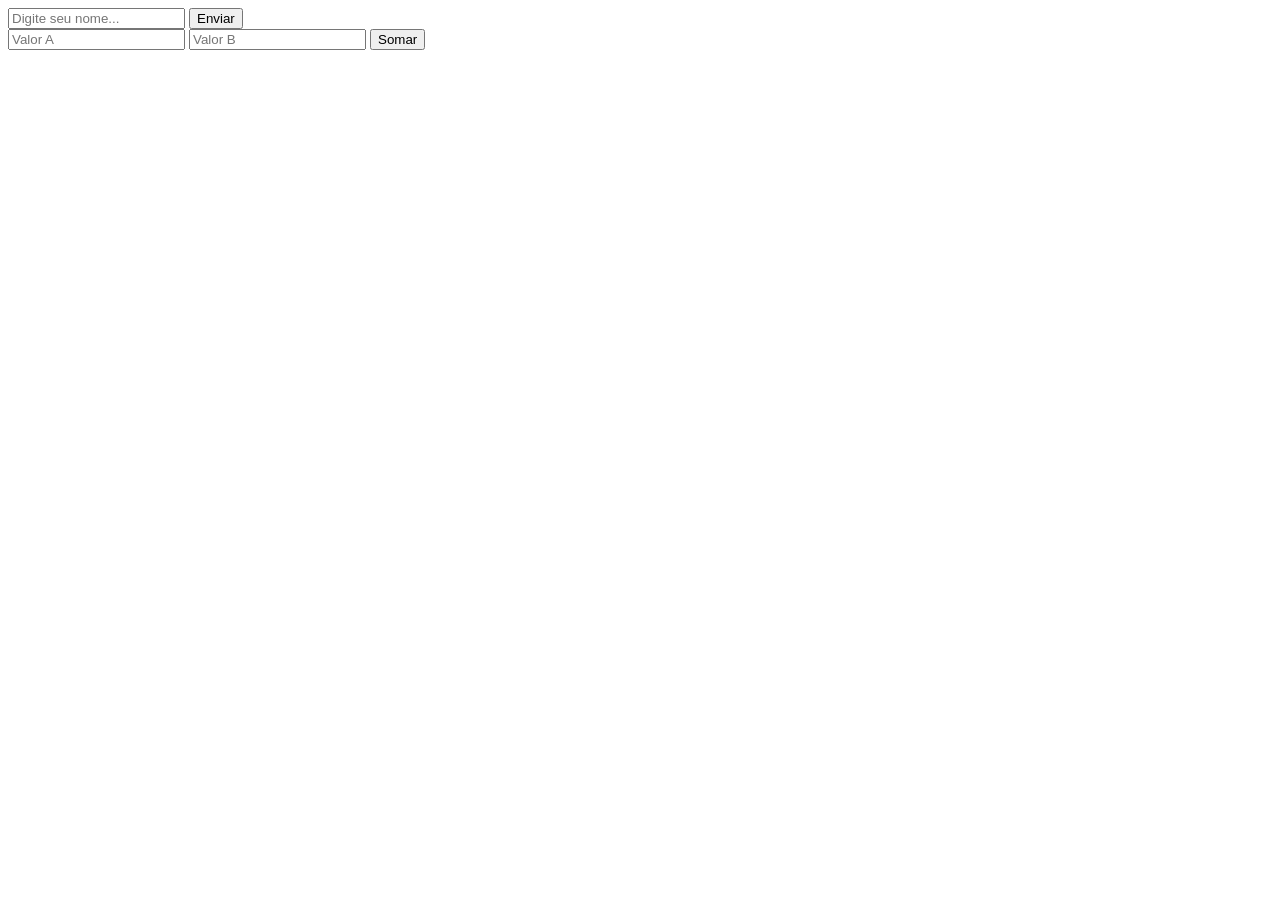
==== Aula 07/index.html @ a9062699 "Aula 07 - Apenas a soma" ====
<!DOCTYPE html>
<html lang="en">
<head>
    <meta charset="UTF-8">
    <meta name="viewport" content="width=device-width, initial-scale=1.0">
    <title>Aula 07</title>
</head>
<body>
    <input type="text" placeholder="Digite seu nome..." id="nome">
    <script src="script.js"></script>
    <button onclick="exibirNome()">Enviar</button>
    <div>
        <input type="text" id="valorA" placeholder="Valor A">
        <input type="text" id="valorB" placeholder="Valor B">
        <button onclick="somar()">Somar</button>
    </div>
</body>
</html>
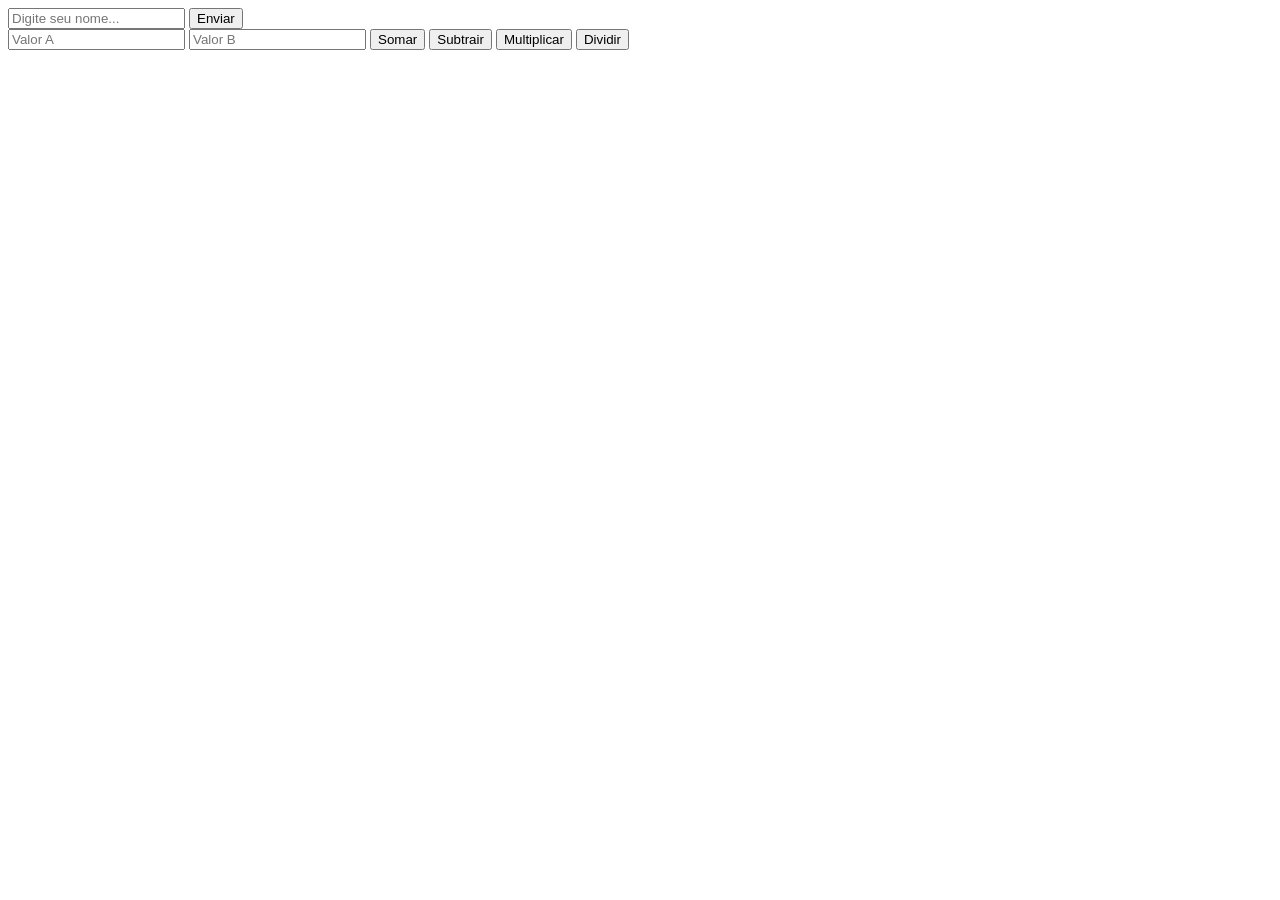
==== commit 96c20f9c: "Resolução da atividade - As quatro operações básicas da matemática" ====
--- a/Aula 07/index.html
+++ b/Aula 07/index.html
@@ -13,6 +13,9 @@
         <input type="text" id="valorA" placeholder="Valor A">
         <input type="text" id="valorB" placeholder="Valor B">
         <button onclick="somar()">Somar</button>
+        <button onclick="subtrair()">Subtrair</button>
+        <button onclick="multiplicar()">Multiplicar</button>
+        <button onclick="dividir()">Dividir</button>
     </div>
 </body>
 </html>
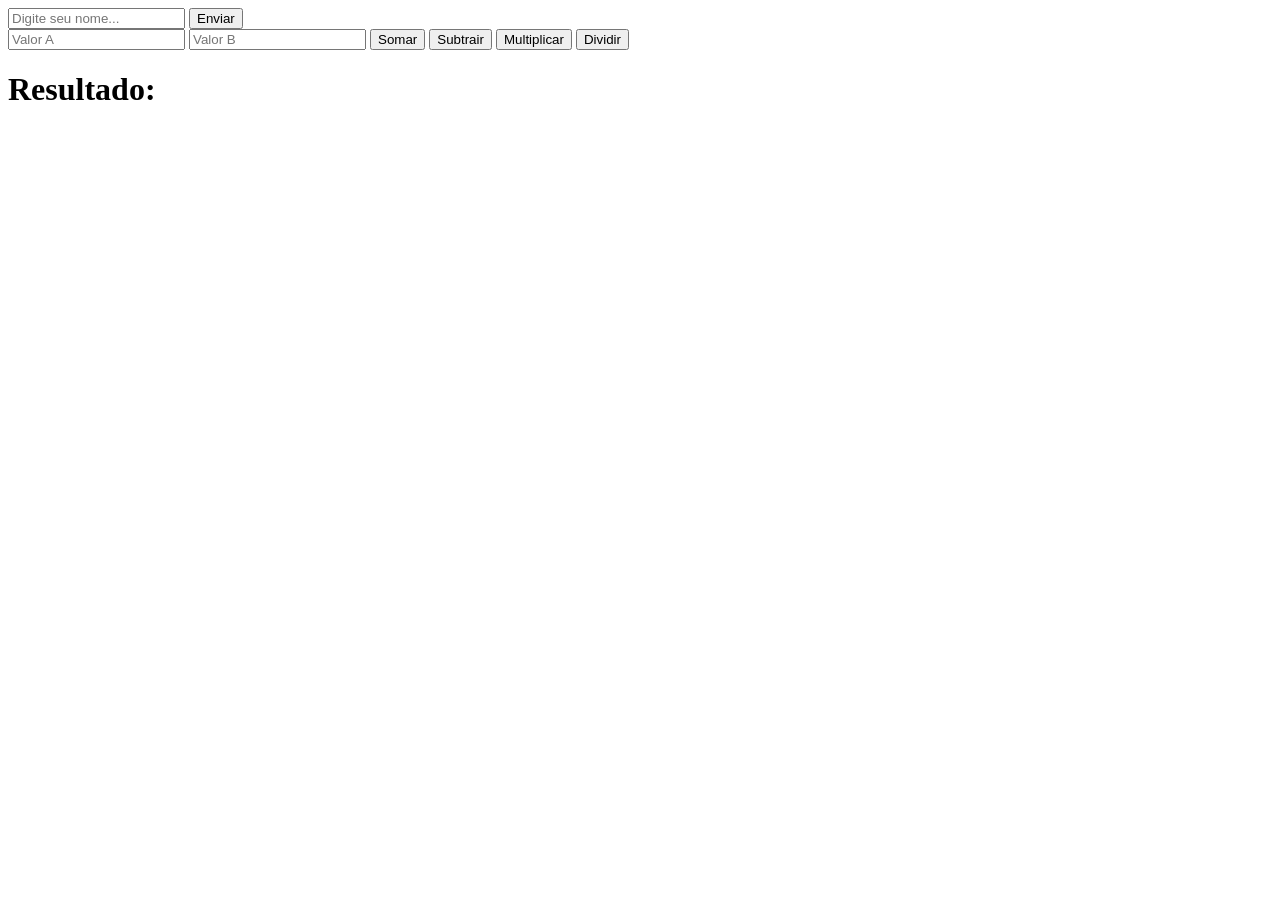
==== commit 8a941e43: "aula 7" ====
--- a/Aula 07/index.html
+++ b/Aula 07/index.html
@@ -7,7 +7,6 @@
 </head>
 <body>
     <input type="text" placeholder="Digite seu nome..." id="nome">
-    <script src="script.js"></script>
     <button onclick="exibirNome()">Enviar</button>
     <div>
         <input type="text" id="valorA" placeholder="Valor A">
@@ -17,5 +16,9 @@
         <button onclick="multiplicar()">Multiplicar</button>
         <button onclick="dividir()">Dividir</button>
     </div>
+    <div>
+        <h1>Resultado:<span id="resultado"></span></h1>
+    </div>
+    <script src="script.js"></script>
 </body>
 </html>
